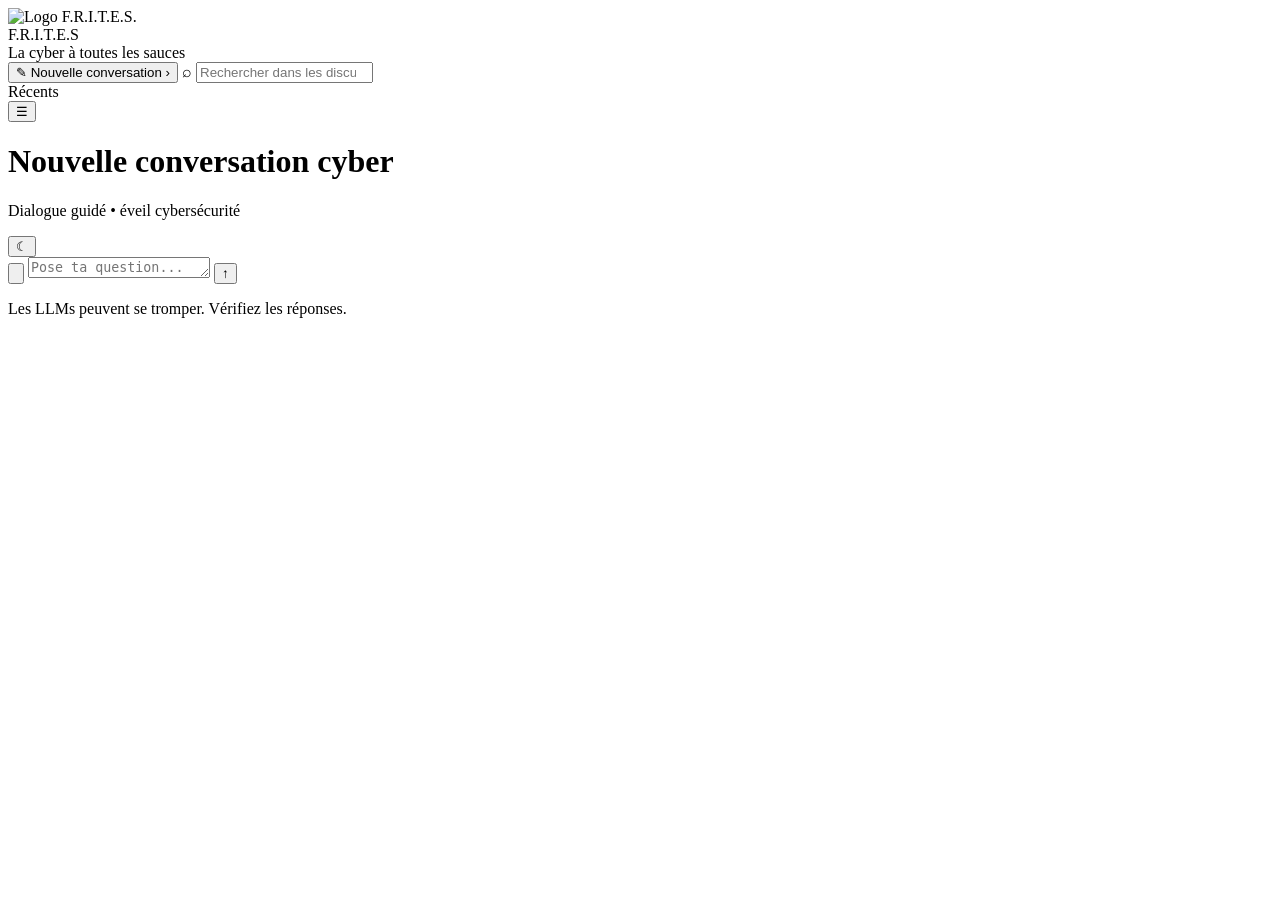
==== src/ui/web_static/index.html @ f162233e "feat(agent): mise en place de l'interface graphique responsive suivant la maquette" ====
<!doctype html>
<html lang="fr">
<head>
  <meta charset="utf-8" />
  <meta name="viewport" content="width=device-width, initial-scale=1" />
  <title>F.R.I.T.E.S. — Agent de sécurité numérique UPHF</title>
  <meta name="description" content="Assistant cybersécurité UPHF : phishing, mots de passe, MFA, eduVPN et bonnes pratiques numériques." />
  <link rel="preconnect" href="https://fonts.googleapis.com">
  <link rel="preconnect" href="https://fonts.gstatic.com" crossorigin>
  <link href="https://fonts.googleapis.com/css2?family=Inter:wght@400;500;600;700;800;900&family=Roboto+Slab:wght@700;800;900&display=swap" rel="stylesheet">
  <script>
    (() => {
      try {
        const saved = localStorage.getItem("frites-theme-mode");
        const prefersDark = window.matchMedia && window.matchMedia("(prefers-color-scheme: dark)").matches;
        const theme = saved === "light" || saved === "dark" ? saved : (prefersDark ? "dark" : "light");
        document.documentElement.dataset.theme = theme;
      } catch (_) {
        document.documentElement.dataset.theme = "light";
      }
    })();
  </script>
  <link rel="stylesheet" href="/assets/app.css" />
</head>
<body>
  <div id="app" class="frite-app">
    <aside id="sidebar" class="sidebar" aria-label="Conversations">
      <div class="brand-row">
        <img class="brand-logo" src="/assets/frite-logo.png" alt="Logo F.R.I.T.E.S." />
        <div class="brand-copy">
          <div class="brand-title">F.R.I.T.E.S</div>
          <div class="brand-subtitle">La cyber à toutes les sauces</div>
        </div>
      </div>

      <button id="newConversationBtn" class="new-chat-btn" type="button">
        <span class="btn-icon" aria-hidden="true">✎</span>
        <span>Nouvelle conversation</span>
        <span class="btn-arrow" aria-hidden="true">›</span>
      </button>

      <label class="search-box" for="conversationSearch">
        <span aria-hidden="true">⌕</span>
        <input id="conversationSearch" type="search" placeholder="Rechercher dans les discussions..." autocomplete="off" />
      </label>

      <div class="sidebar-section-title">Récents</div>
      <nav id="conversationList" class="conversation-list" aria-label="Discussions récentes"></nav>
    </aside>

    <div id="mobileBackdrop" class="mobile-backdrop" hidden></div>

    <main class="chat-shell">
      <header class="chat-header">
        <button id="mobileMenuBtn" class="mobile-menu-btn" type="button" aria-label="Ouvrir le menu">☰</button>
        <div class="title-stack">
          <h1 id="chatTitle">Nouvelle conversation cyber</h1>
          <p id="chatSubtitle">Dialogue guidé • éveil cybersécurité</p>
        </div>
        <button id="themeToggleBtn" class="theme-toggle-btn" type="button" aria-label="Changer de thème" title="Changer de thème">
          <span class="theme-toggle-icon" aria-hidden="true">☾</span>
        </button>
      </header>

      <section id="messages" class="messages" aria-live="polite"></section>

      <footer class="composer-wrap">
        <form id="composer" class="composer" autocomplete="off">
          <button id="voiceBtn" class="voice-btn" type="button" aria-label="Démarrer la dictée vocale" title="Démarrer la dictée vocale">
            <svg viewBox="0 0 24 24" aria-hidden="true" focusable="false">
              <path d="M12 14a3 3 0 0 0 3-3V6a3 3 0 0 0-6 0v5a3 3 0 0 0 3 3Z" />
              <path d="M19 11a7 7 0 0 1-14 0" />
              <path d="M12 18v3" />
              <path d="M8 21h8" />
            </svg>
          </button>
          <textarea id="messageInput" rows="1" placeholder="Pose ta question..." maxlength="8000"></textarea>
          <button id="sendBtn" class="send-btn" type="submit" aria-label="Envoyer">↑</button>
        </form>
        <p class="disclaimer">Les LLMs peuvent se tromper. Vérifiez les réponses.</p>
      </footer>
    </main>
  </div>

  <template id="emptyStateTemplate">
    <div class="empty-state">
      <img class="hero-logo" src="/assets/frite-logo.png" alt="F.R.I.T.E.S." />
      <h2>Sur quel réflexe cyber devons-nous nous concentrer&nbsp;?</h2>
      <p>Démarre une nouvelle conversation avec F.R.I.T.E.S. pour apprendre la cyber à toutes les sauces.</p>
      <div class="starter-grid">
        <button type="button" data-starter="phishing">Repérer un phishing</button>
        <button type="button" data-starter="password">Créer un mot de passe solide</button>
        <button type="button" data-starter="wifi">Utiliser un Wi‑Fi public</button>
        <button type="button" data-starter="mfa">Comprendre la MFA</button>
      </div>
    </div>
  </template>

  <script src="/assets/app.js" defer></script>
</body>
</html>
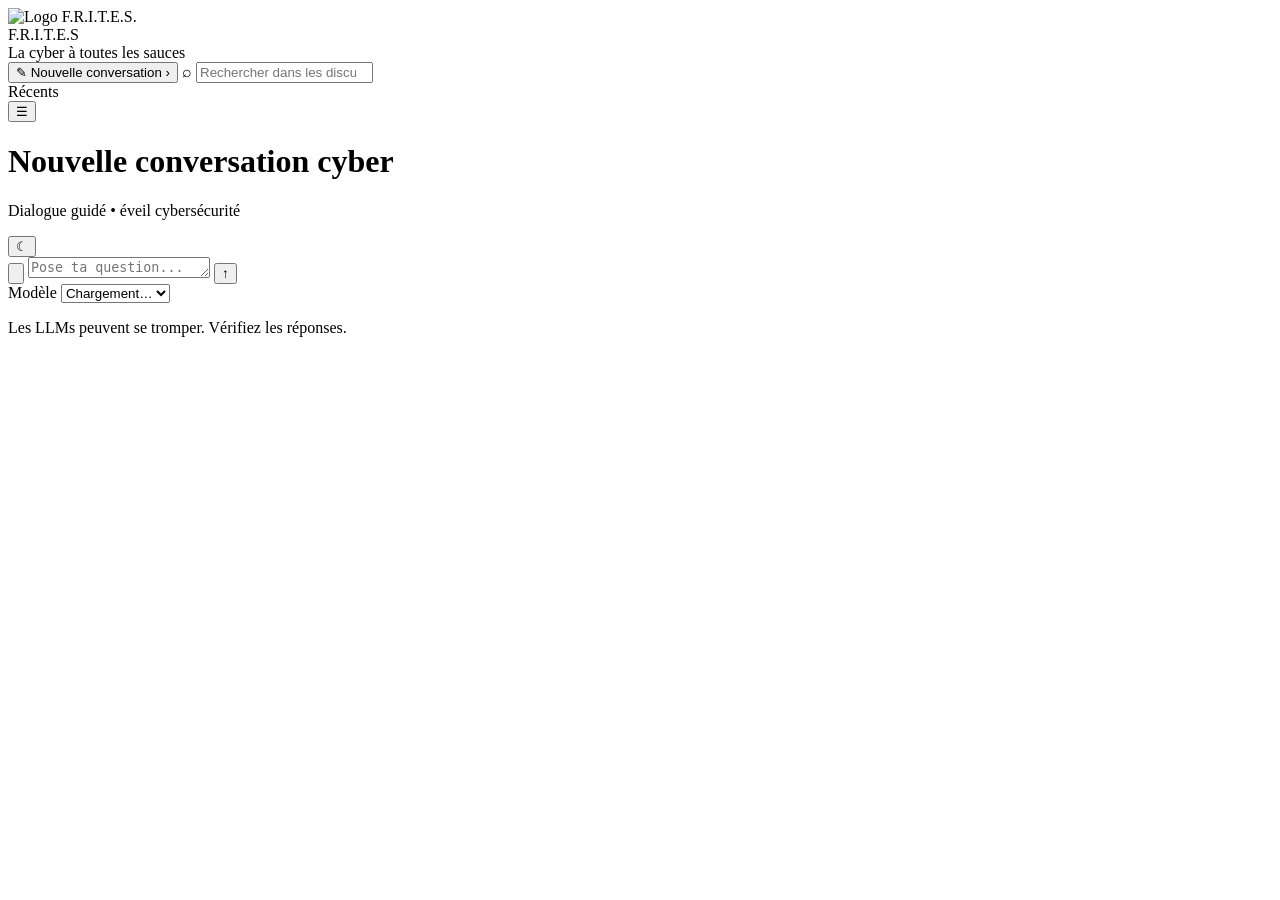
==== commit c3bcf886: "Add standalone F.R.I.T.E.S UI and Docker setup" ====
--- a/src/ui/web_static/index.html
+++ b/src/ui/web_static/index.html
@@ -20,13 +20,13 @@
       }
     })();
   </script>
-  <link rel="stylesheet" href="/assets/app.css" />
+  <link rel="stylesheet" href="/assets/app.css?v=12" />
 </head>
 <body>
   <div id="app" class="frite-app">
     <aside id="sidebar" class="sidebar" aria-label="Conversations">
       <div class="brand-row">
-        <img class="brand-logo" src="/assets/frite-logo.png" alt="Logo F.R.I.T.E.S." />
+        <img class="brand-logo" src="/assets/logo-badge.png" alt="Logo F.R.I.T.E.S." />
         <div class="brand-copy">
           <div class="brand-title">F.R.I.T.E.S</div>
           <div class="brand-subtitle">La cyber à toutes les sauces</div>
@@ -77,6 +77,16 @@
           <textarea id="messageInput" rows="1" placeholder="Pose ta question..." maxlength="8000"></textarea>
           <button id="sendBtn" class="send-btn" type="submit" aria-label="Envoyer">↑</button>
         </form>
+
+        <div class="composer-meta">
+          <label class="composer-model-picker" for="modelSelect">
+            <span>Modèle</span>
+            <select id="modelSelect" aria-label="Choisir le modèle Ollama">
+              <option value="">Chargement…</option>
+            </select>
+          </label>
+        </div>
+
         <p class="disclaimer">Les LLMs peuvent se tromper. Vérifiez les réponses.</p>
       </footer>
     </main>
@@ -84,7 +94,7 @@
 
   <template id="emptyStateTemplate">
     <div class="empty-state">
-      <img class="hero-logo" src="/assets/frite-logo.png" alt="F.R.I.T.E.S." />
+      <img class="hero-logo" src="/assets/logo-full.png" alt="F.R.I.T.E.S." />
       <h2>Sur quel réflexe cyber devons-nous nous concentrer&nbsp;?</h2>
       <p>Démarre une nouvelle conversation avec F.R.I.T.E.S. pour apprendre la cyber à toutes les sauces.</p>
       <div class="starter-grid">
@@ -96,6 +106,6 @@
     </div>
   </template>
 
-  <script src="/assets/app.js" defer></script>
+  <script src="/assets/app.js?v=12" defer></script>
 </body>
-</html>
+</html>
